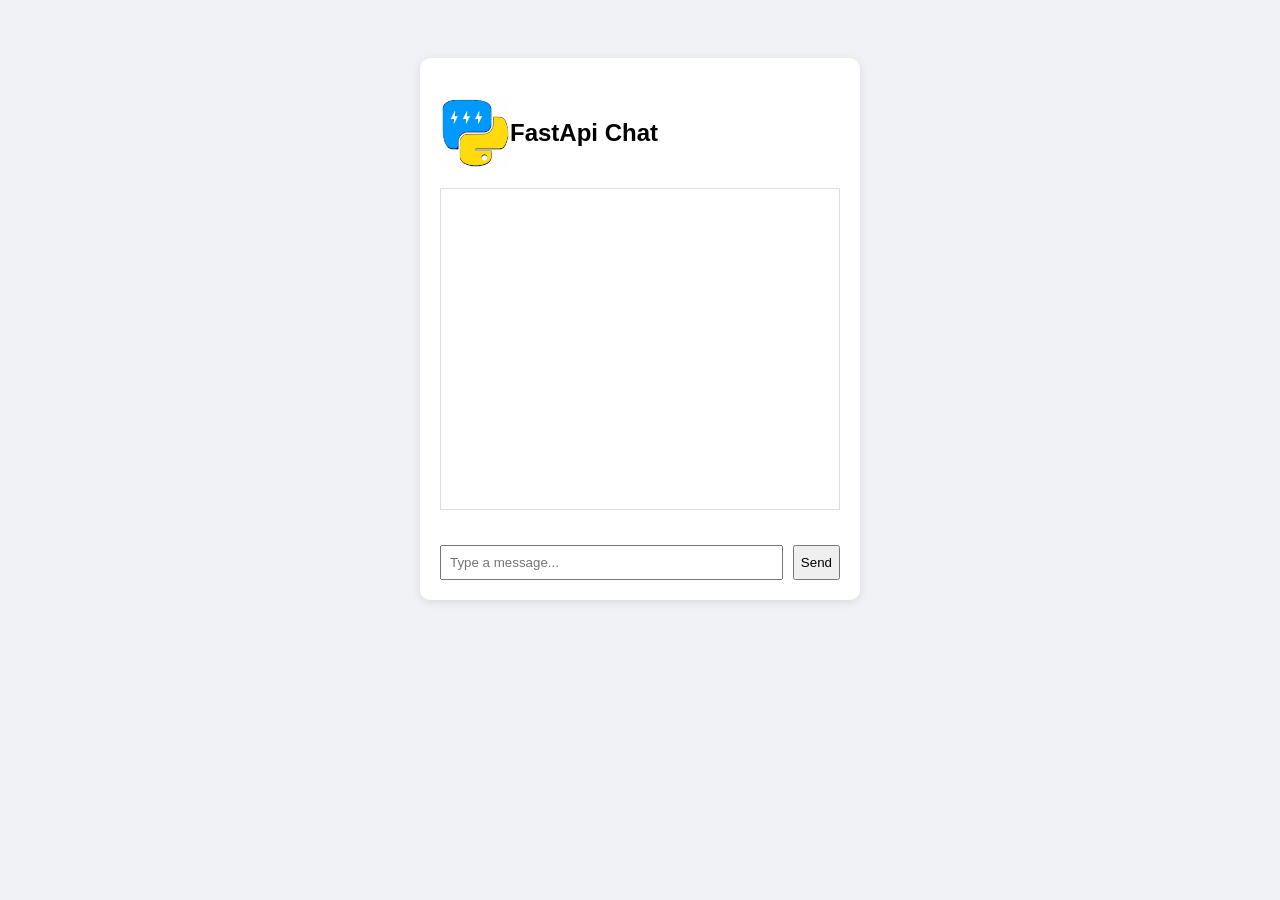
==== src/fastapi_chat/static/index.html @ d650aa70 "Add frontend and backend with static side delivery" ====
<!DOCTYPE html>
<html>
    <head>
        <title>FastAPI Chat</title>
        <link rel="stylesheet" href="css/styles.css">
    </head>
    <body>
        <div id="chat-container">
            <h2><img src="logo.png" alt="logo" width="70" height="70">FastApi Chat</h2>
            <div id="messages"></div>
            <div id="typing-indicator"></div>
            <div class="input-area">
                <input type="text" id="messageInput" placeholder="Type a message..." autocomplete="off">
                <button onclick="sendMessage()">Send</button>
            </div>
        </div>
        <script src="js/chat.js"></script>
    </body>
</html>
---- src/fastapi_chat/static/css/styles.css ----
body {
    font-family: sans-serif;
    display: flex;
    flex-direction: column;
    align-items: center;
    background: #f0f2f5;
}
h2 {
    display: flex;
    align-items: center;
}
#chat-container {
    width: 400px;
    background: white;
    padding: 20px;
    border-radius:
    10px;
    box-shadow: 0 2px 10px rgba(0,0,0,0.1);
    margin-top: 50px;
}
#messages {
    height: 300px;
    overflow-y: auto;
    border: 1px solid #ddd;
    padding: 10px;
    margin-bottom: 10px;
    display: flex;
    flex-direction: column;
}
.msg {
    margin-bottom: 10px;
    padding: 8px;
    border-radius: 5px;
    background: #e9ecef;
    width: fit-content;
}
.msg.me {
    align-self: flex-end;
    background: #dcf8c6;
}
#typing-indicator {
    height: 20px;
    font-size: 0.8em;
    color: gray;
    font-style: italic;
    margin-bottom: 5px;
}
.input-area {
    display: flex;
    gap: 10px;
}
input {
    flex-grow: 1;
    padding: 8px;
}
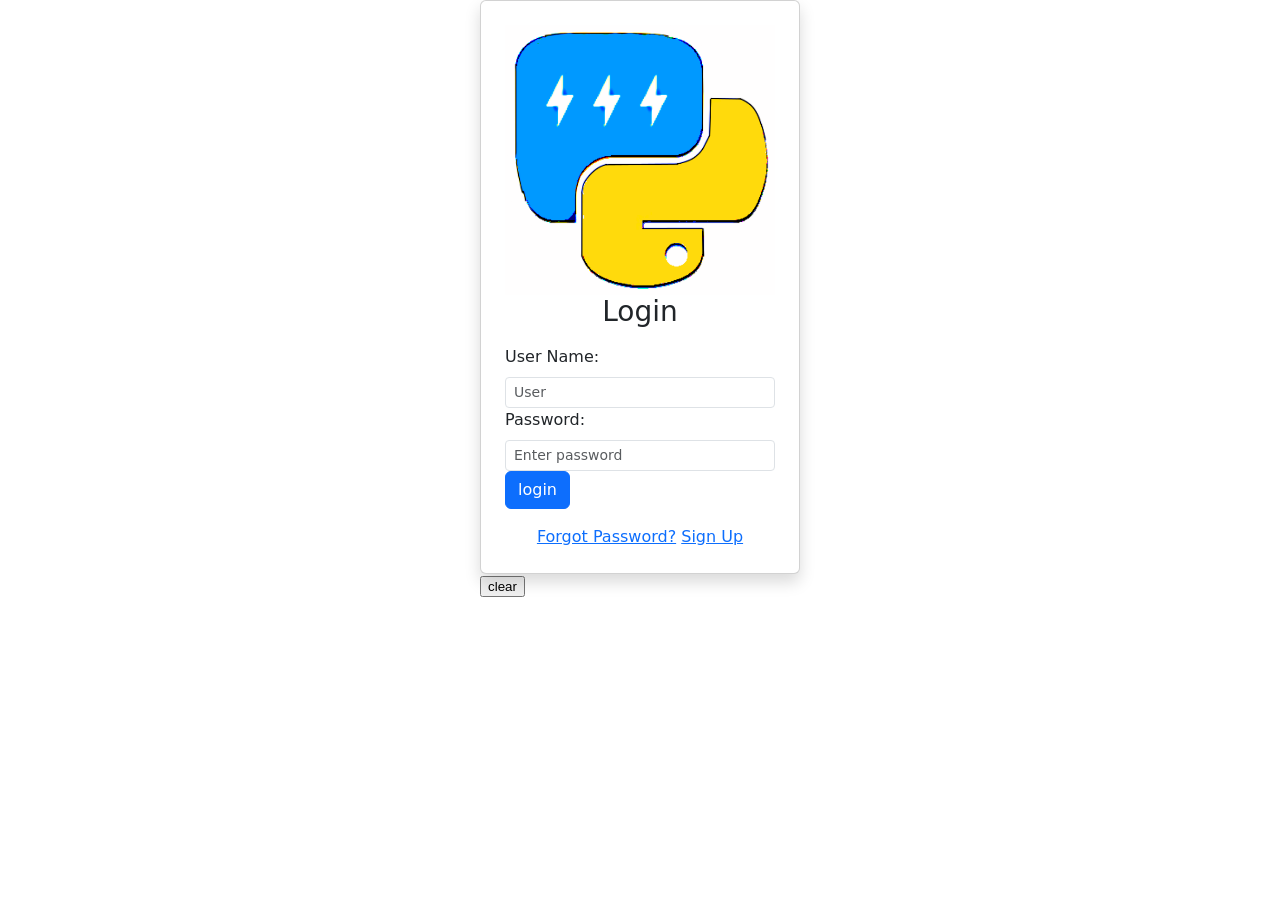
==== commit e9cd639c: "Add webcomponents functionality" ====
--- a/src/fastapi_chat/static/index.html
+++ b/src/fastapi_chat/static/index.html
@@ -1,19 +1,26 @@
 <!DOCTYPE html>
-<html>
-    <head>
-        <title>FastAPI Chat</title>
-        <link rel="stylesheet" href="css/styles.css">
-    </head>
-    <body>
-        <div id="chat-container">
-            <h2><img src="logo.png" alt="logo" width="70" height="70">FastApi Chat</h2>
-            <div id="messages"></div>
-            <div id="typing-indicator"></div>
-            <div class="input-area">
-                <input type="text" id="messageInput" placeholder="Type a message..." autocomplete="off">
-                <button onclick="sendMessage()">Send</button>
-            </div>
-        </div>
-        <script src="js/chat.js"></script>
-    </body>
+<html lang="en">
+  <head>
+    <title>FastAPI Chat</title>
+    <meta charset="UTF-8">
+    <meta name="viewport" content="width=device-width, initial-scale=1.0">
+    <meta http-equiv="X-UA-Compatible" content="ie=edge">
+      <title>NO BS</title>
+      <link rel="icon" href="favicon.ico">
+    <link rel="stylesheet" href="css/styles.css">
+    <link rel="stylesheet" href="bootstrap-5.3.1-dist/bootstrap.min.css">
+  </head>
+  <body>
+    <div class="grid">
+      <header class="header" id="header">
+      </header>
+      <main class="content" id="content">
+        <div id="main" class="main"></div>
+      </main>
+      <footer class="footer" id="footer">
+        <div class="console" id="console"></div>
+      </footer>
+    </div>
+    <script type="module" src="js/index.js"></script>
+  </body>
 </html>
